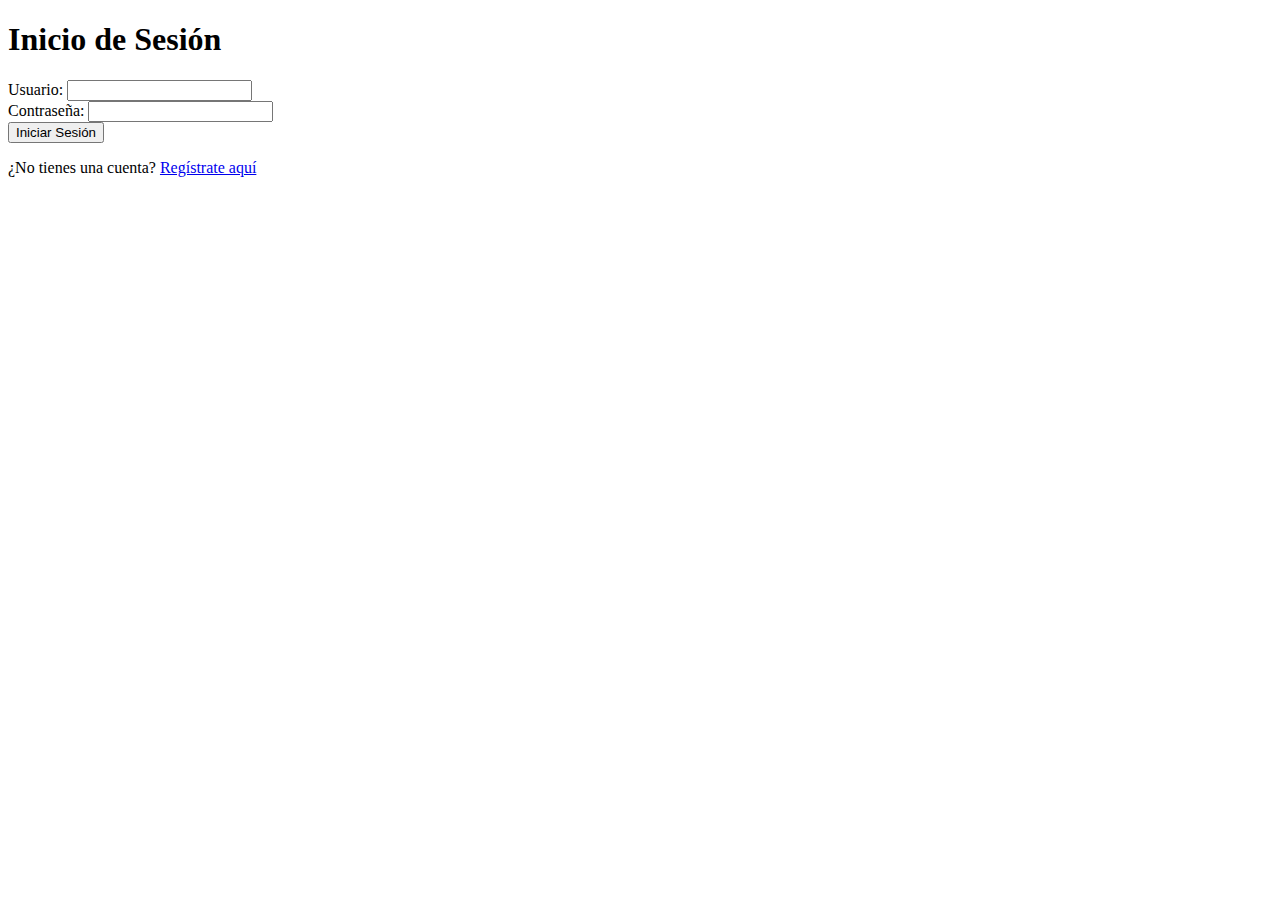
==== login.html @ cab5caaa "primera subida" ====
<!DOCTYPE html>
<html lang="es">
  <head>
    <meta charset="UTF-8" />
    <meta name="viewport" content="width=device-width, initial-scale=1.0" />
    <title>Inicio de Sesión</title>
  </head>
  <body>
    <header>
      <h1>Inicio de Sesión</h1>
    </header>
    <form method="POST" action="procesar_login.php">
      <label for="usuario">Usuario:</label>
      <input type="text" id="usuario" name="usuario" required />
      <br />
      <label for="contrasena">Contraseña:</label>
      <input type="password" id="contrasena" name="contrasena" required />
      <br />
      <button type="submit">Iniciar Sesión</button>
    </form>
    <p>¿No tienes una cuenta? <a href="registro.html">Regístrate aquí</a></p>
  </body>
</html>
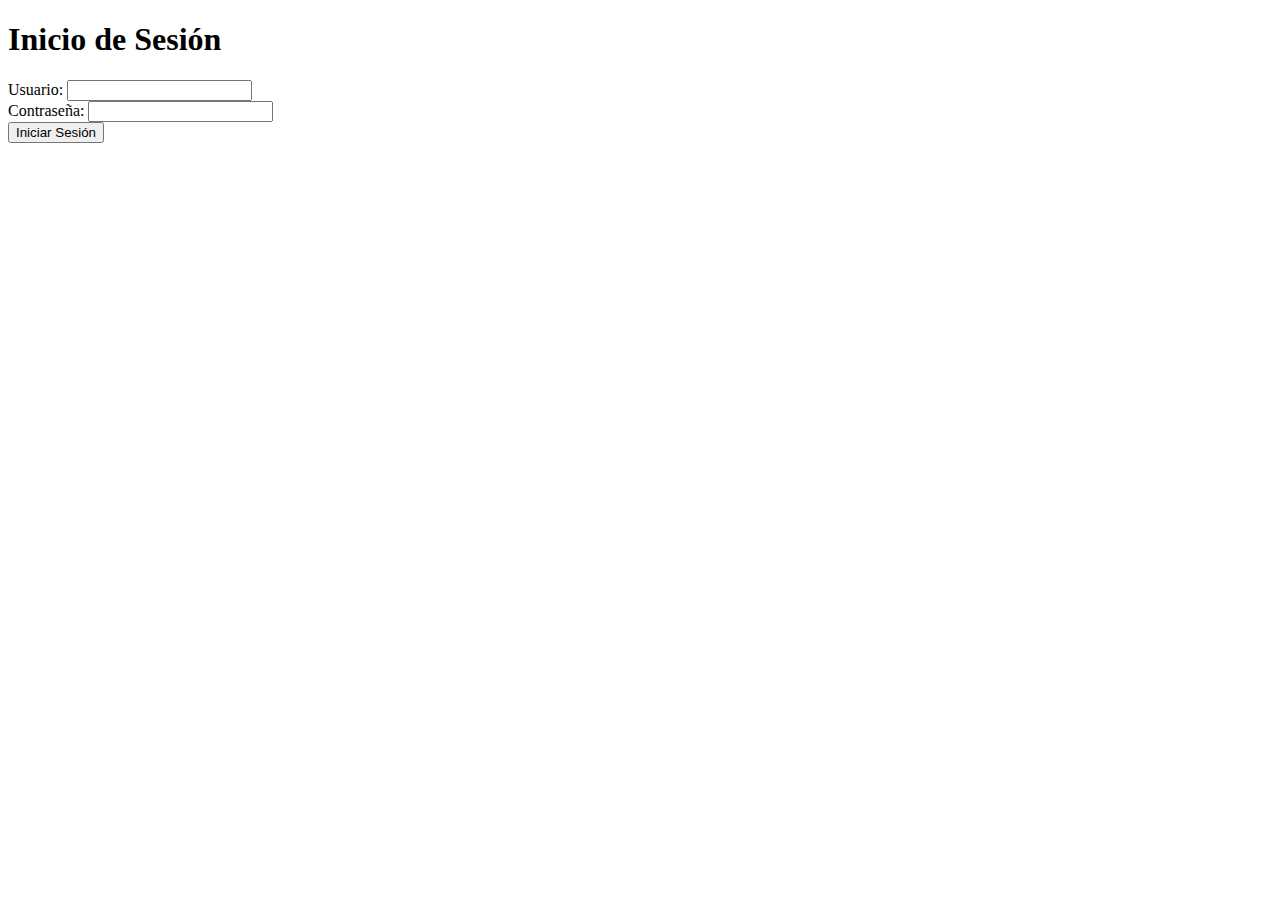
==== commit 0cac43ab: "segunda subida" ====
--- a/login.html
+++ b/login.html
@@ -18,6 +18,7 @@
       <br />
       <button type="submit">Iniciar Sesión</button>
     </form>
-    <p>¿No tienes una cuenta? <a href="registro.html">Regístrate aquí</a></p>
+    <!-- <p>¿No tienes una cuenta? <a href="registro.html">Regístrate aquí</a></p>
+    -->
   </body>
 </html>
